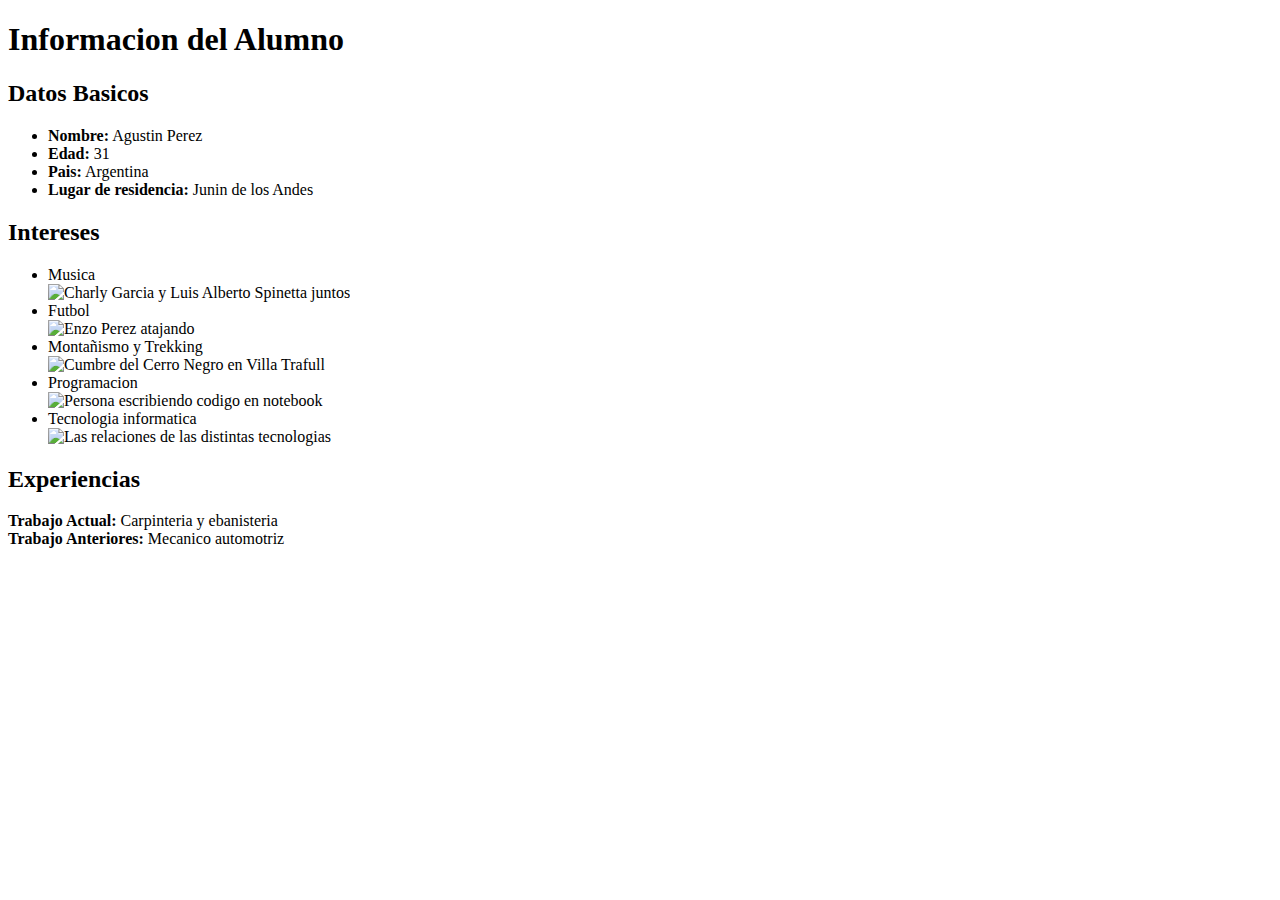
==== index.html @ 337ff4de "Subiendo el html con el css y las imagenes" ====
<!DOCTYPE html>
<html lang="en">
<head>
    <meta charset="UTF-8">
    <meta name="viewport" content="width=device-width, initial-scale=1.0">
    <link rel="stylesheet" href="styles.css" type="text/css">
    <title>Document</title>
</head>
<body>
    <header>
        <!-- Este es el titulo de la pagina -->
        <h1>Informacion del Alumno</h1>
    </header>

    <nav>

    </nav>

    <main>
        <article>
            <h2>Datos Basicos</h2>
            <!-- Aca coloque mis datos basicos -->
          <ul>
            <li><strong>Nombre:</strong> Agustin Perez</li>
            <li><strong>Edad:</strong> 31</li>
            <li><strong>Pais:</strong> Argentina</li>
            <li><strong>Lugar de residencia:</strong> Junin de los Andes</li>
         
          </ul>

        </article>

        <article>
            <h2>Intereses</h2>
            <!-- Aca coloque mis intereses con una imagen de referencia -->
            <ul class="alinear">
                <li class="cartel">Musica</li>
                <img src="Charly-Spinetta.png" alt="Charly Garcia y Luis Alberto Spinetta juntos" class="tamaño" >
                <li class="cartel">Futbol</li>
                <img src="Enzo Perez.jpeg" alt="Enzo Perez atajando" class="tamaño">
                <li class="cartel">Montañismo y Trekking</li>
                <img src="montaña.jpg" alt="Cumbre del Cerro Negro en Villa Trafull" class="tamaño">
                <li class="cartel">Programacion</li>
                <img src="Programacion.jpeg" alt="Persona escribiendo codigo en notebook" class="tamaño">
                <li class="cartel">Tecnologia informatica</li>
                <img src="tecnologia.jpeg" alt="Las relaciones de las distintas tecnologias" class="tamaño">
            </ul>
        </article>


        <article>
            <h2>Experiencias</h2>
            <!-- Aca coloque mi trabajo actual y mis experiencias anteriores -->
            <li><strong>Trabajo Actual:</strong> Carpinteria y ebanisteria</li>
            <li><strong>Trabajo Anteriores:</strong> Mecanico automotriz</li>

        </article>
    </main>

    <aside>

    </aside>

    <footer>

    </footer>
    
    
</body>
</html>
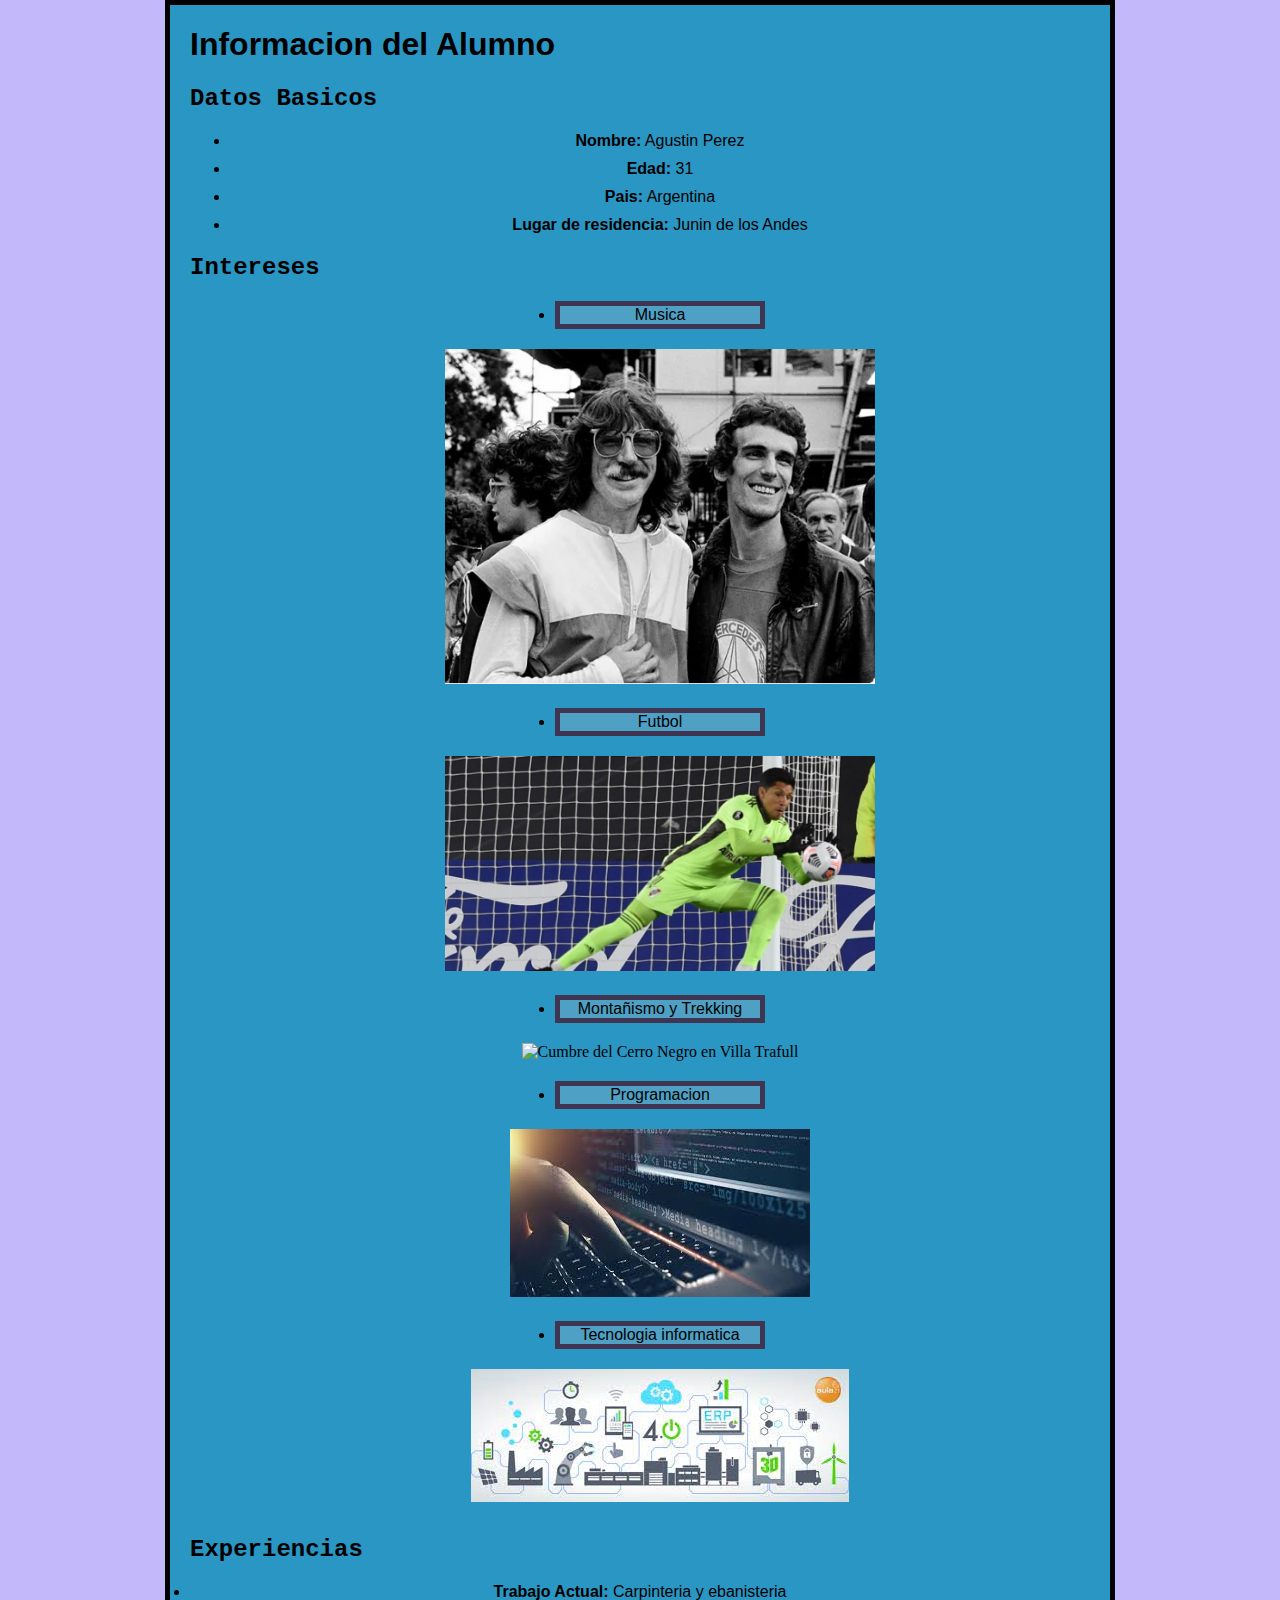
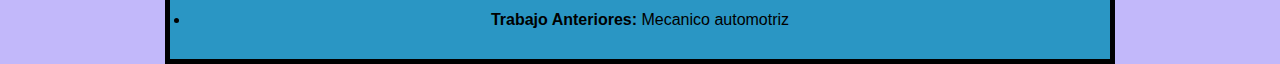
==== commit 5f43536a: "resubiendo archivo html" ====
--- a/index.html
+++ b/index.html
@@ -37,9 +37,9 @@
                 <li class="cartel">Musica</li>
                 <img src="Charly-Spinetta.png" alt="Charly Garcia y Luis Alberto Spinetta juntos" class="tamaño" >
                 <li class="cartel">Futbol</li>
-                <img src="Enzo Perez.jpeg" alt="Enzo Perez atajando" class="tamaño">
+                <img src="Enzo-Perez.jpeg" alt="Enzo Perez atajando" class="tamaño">
                 <li class="cartel">Montañismo y Trekking</li>
-                <img src="montaña.jpg" alt="Cumbre del Cerro Negro en Villa Trafull" class="tamaño">
+                <img src="montana.jpg" alt="Cumbre del Cerro Negro en Villa Trafull" class="tamaño">
                 <li class="cartel">Programacion</li>
                 <img src="Programacion.jpeg" alt="Persona escribiendo codigo en notebook" class="tamaño">
                 <li class="cartel">Tecnologia informatica</li>
--- a/styles.css
+++ b/styles.css
@@ -0,0 +1,56 @@
+html {
+    background-color: rgba(120, 98, 243, 0.45);
+    /* aca le di color de fondo a la pagina */
+}
+
+body {
+    width: 900px;
+    margin: 0 auto;
+    padding: 0 20px 20px 20px;
+    background-color: #2a96c4;  
+    border: 5px solid black;
+    /* aca le di color de fondo al cuepo, regule los margenes, un borde negro*/
+}
+
+.tamaño{
+    max-width: 50%;
+    max-height: 50%;
+    margin-top: 10px;
+    margin-bottom: 10px;
+    /* cree un estilo para regular el tamaño de la imagen
+     y darles margenes superior e inferior
+     para que no se pisen con los "carteles" */
+}
+
+.alinear {
+    text-align: center;
+    /* cree este estilo para centrar las imagenes */
+
+}
+
+h1 {
+    font-family: 'Gill Sans', 'Gill Sans MT', Calibri, 'Trebuchet MS', sans-serif;
+    /* le di una fuente para el titulo de la pagina */
+}
+
+h2{
+    font-family:'Courier New', Courier, monospace;
+    /* le di una fuente distinta para los titulos secundarios */
+}
+
+li{
+    font-family: 'Franklin Gothic Medium', 'Arial Narrow', Arial, sans-serif;
+    text-align: center;
+    margin-left: auto;
+    margin-right: auto;
+    margin-top: 10px;
+    margin-bottom: 10px;
+}
+
+.cartel {
+    border: 5px solid rgba(56, 0, 22, 0.671);
+    background-color: #6ca9c48b; 
+    width:200px;
+    margin-left: auto;
+    margin-right: auto;
+}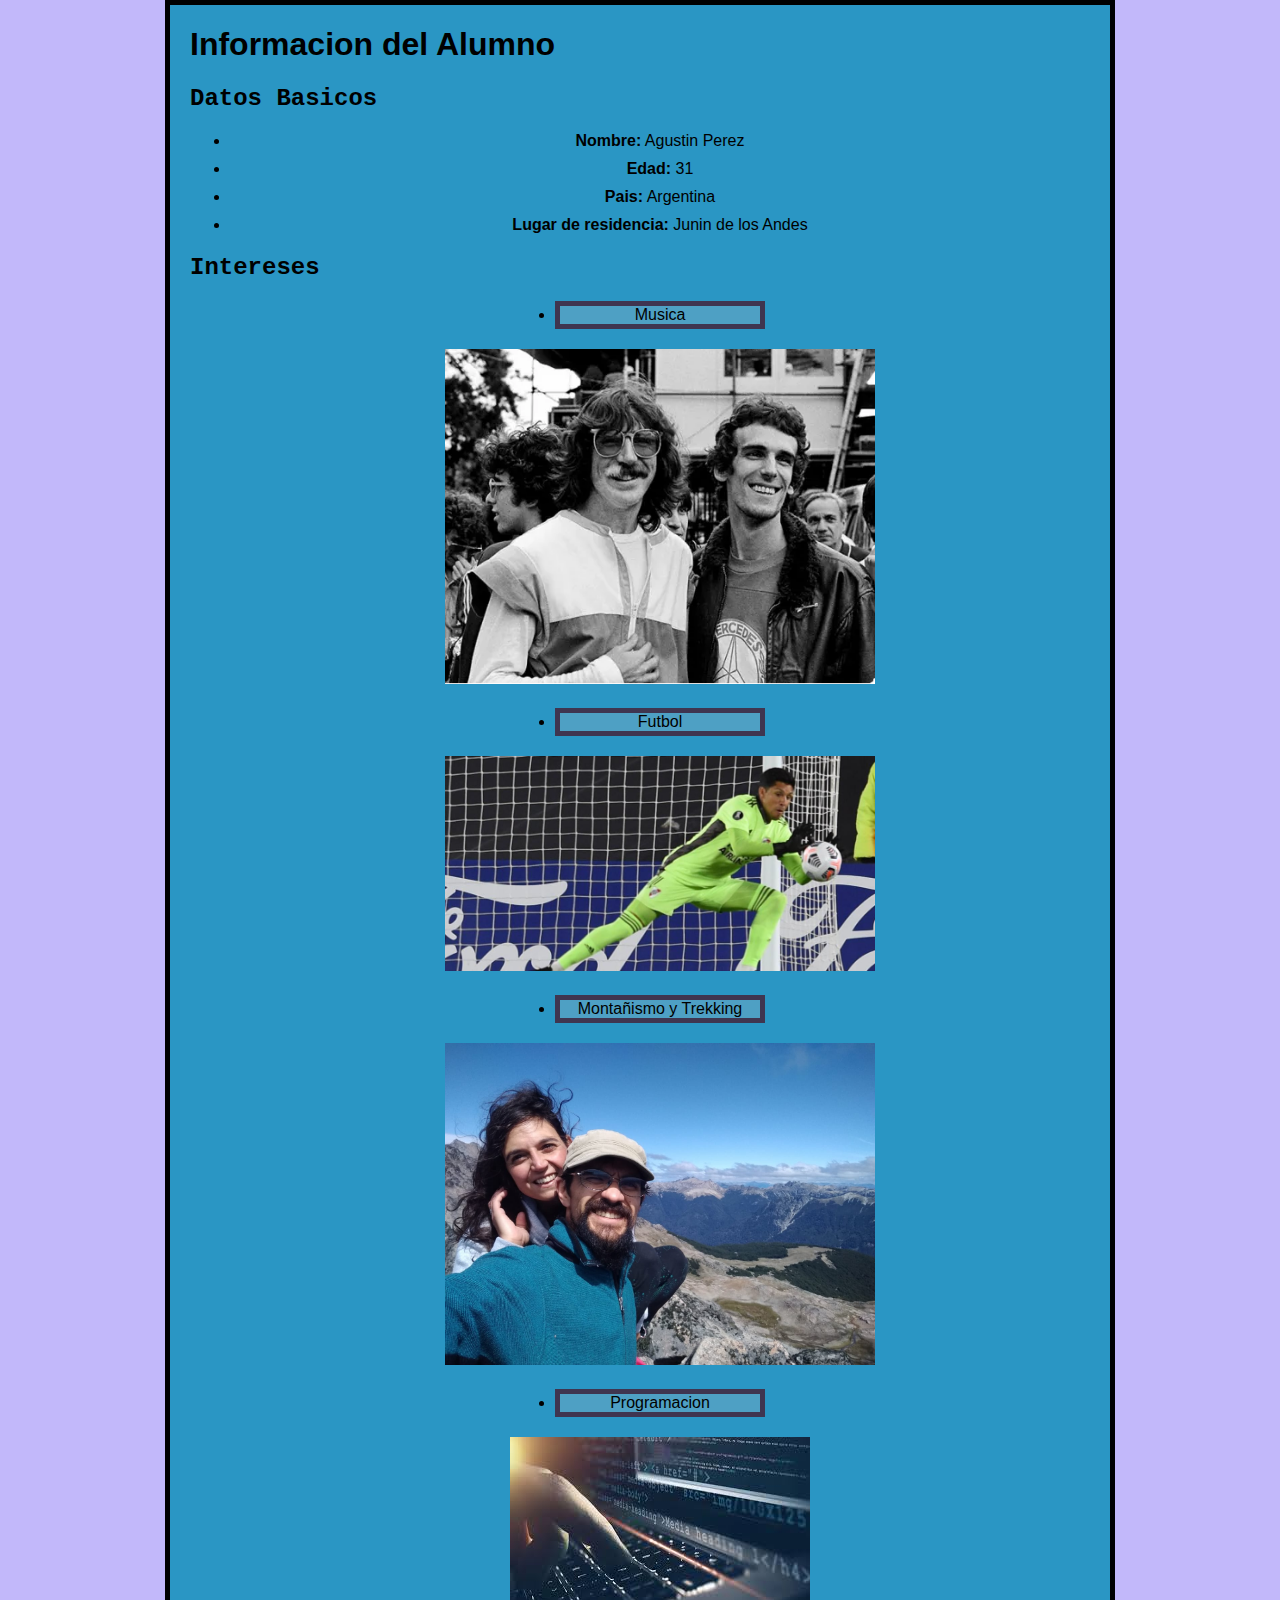
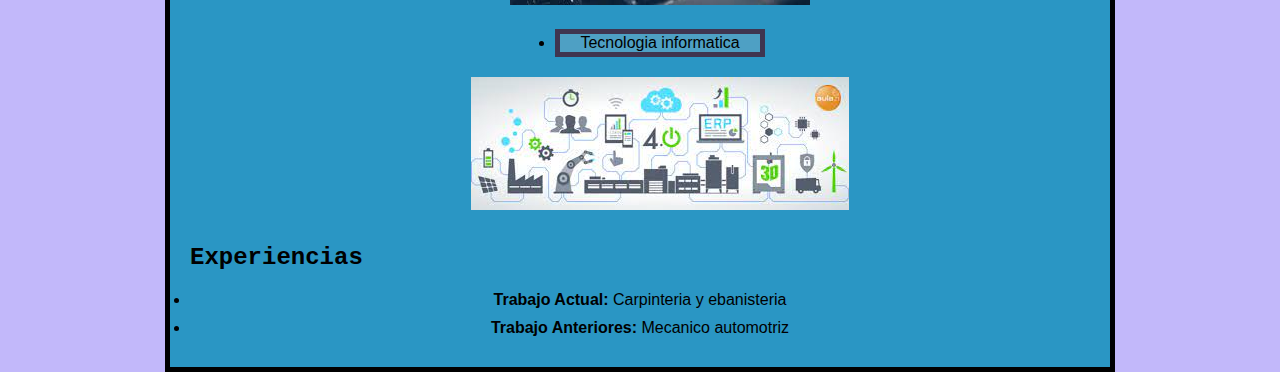
==== commit 83a99524: "html" ====
--- a/index.html
+++ b/index.html
@@ -39,7 +39,7 @@
                 <li class="cartel">Futbol</li>
                 <img src="Enzo-Perez.jpeg" alt="Enzo Perez atajando" class="tamaño">
                 <li class="cartel">Montañismo y Trekking</li>
-                <img src="montana.jpg" alt="Cumbre del Cerro Negro en Villa Trafull" class="tamaño">
+                <img src="Cumbre.jpg" alt="Cumbre del Cerro Negro en Villa Trafull" class="tamaño">
                 <li class="cartel">Programacion</li>
                 <img src="Programacion.jpeg" alt="Persona escribiendo codigo en notebook" class="tamaño">
                 <li class="cartel">Tecnologia informatica</li>
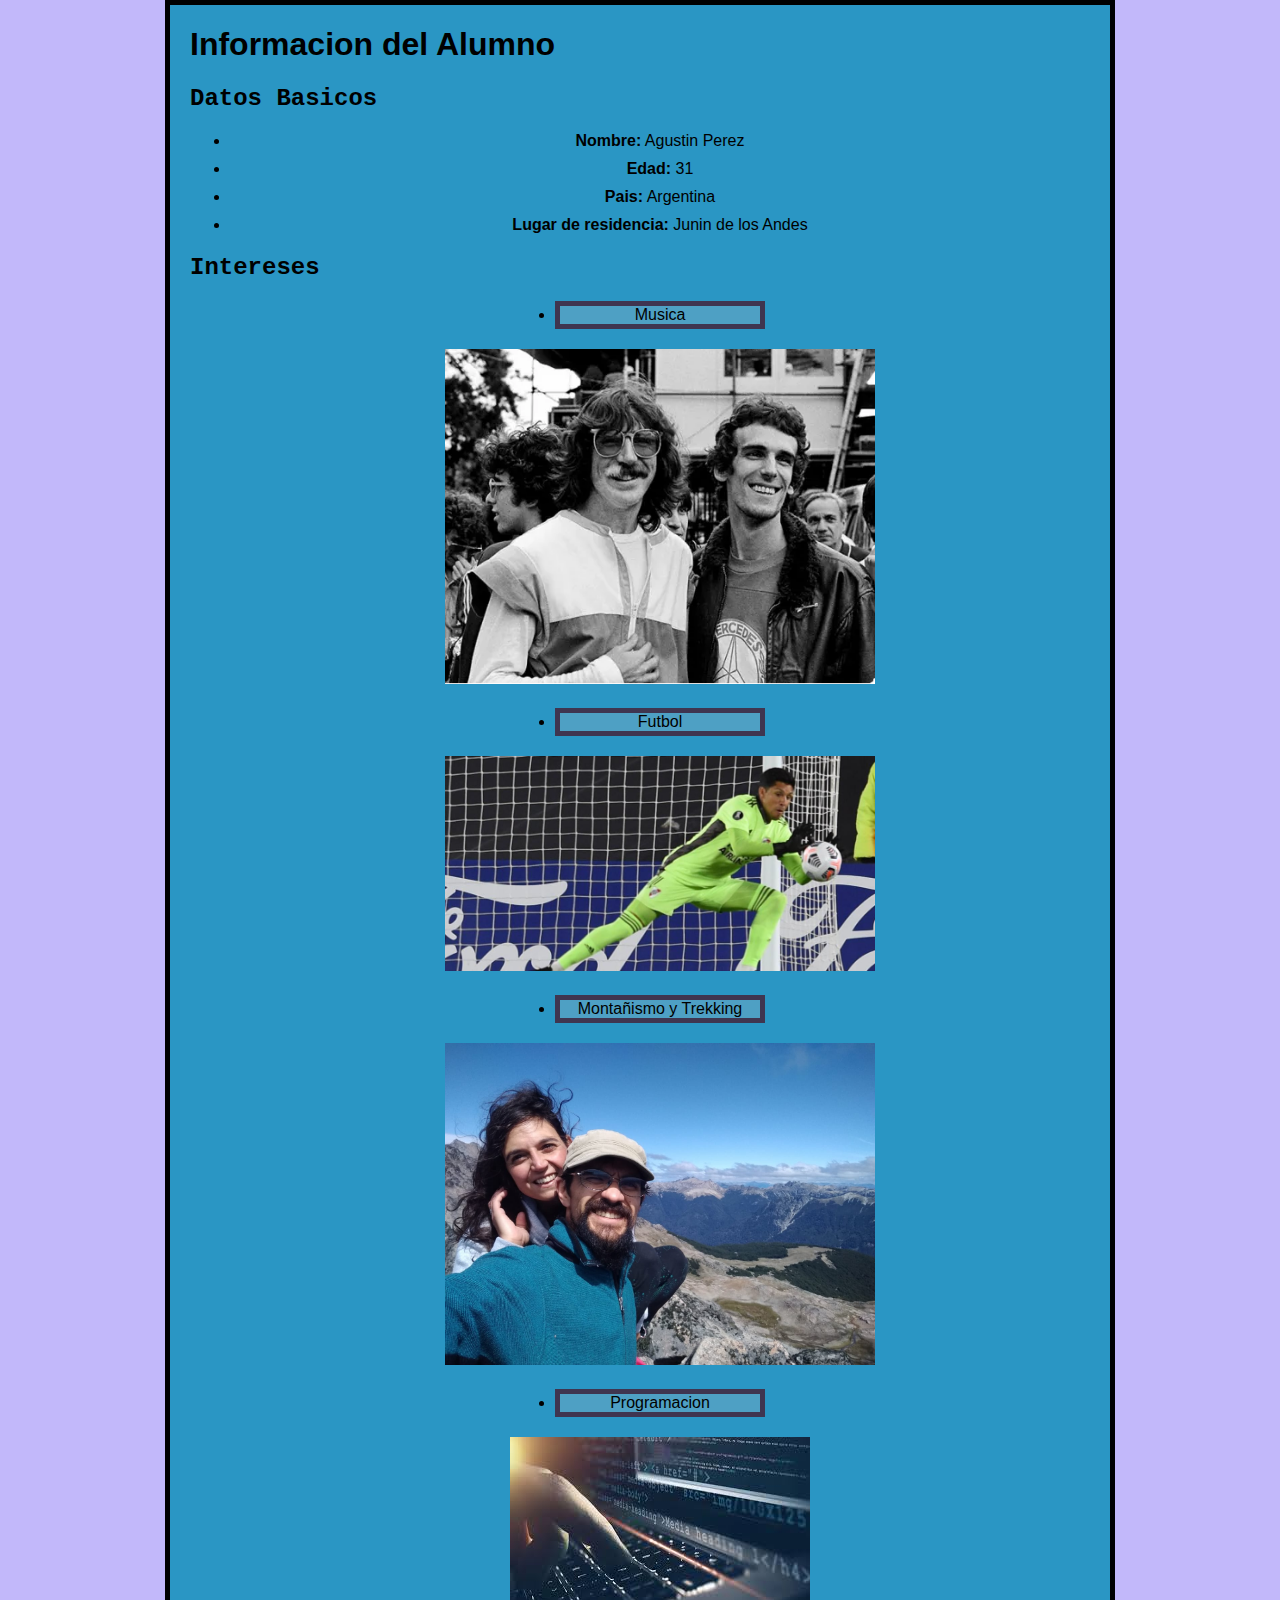
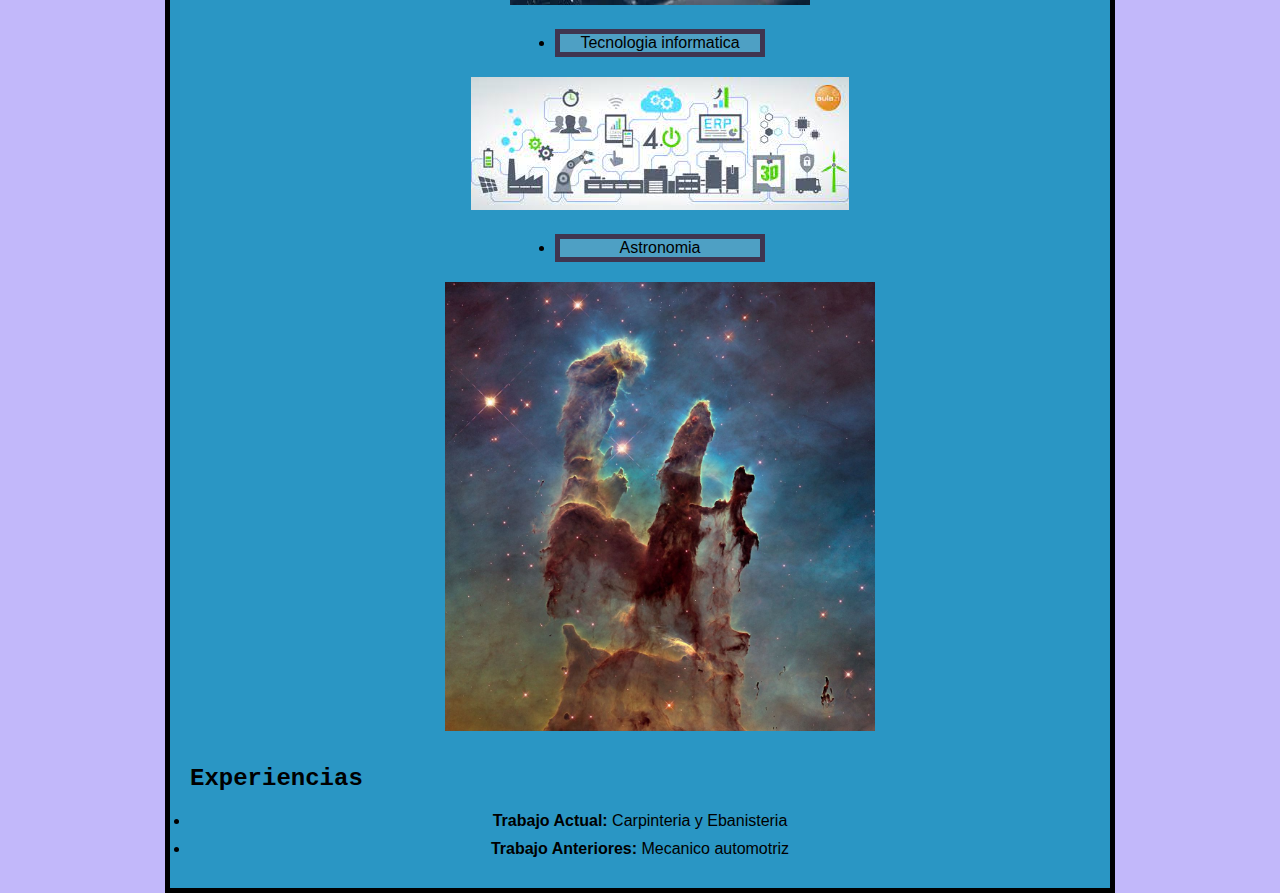
==== commit a1ec727e: "modificando html y agregando seccion "astronomia"" ====
--- a/index.html
+++ b/index.html
@@ -44,6 +44,8 @@
                 <img src="Programacion.jpeg" alt="Persona escribiendo codigo en notebook" class="tamaño">
                 <li class="cartel">Tecnologia informatica</li>
                 <img src="tecnologia.jpeg" alt="Las relaciones de las distintas tecnologias" class="tamaño">
+                <li class="cartel">Astronomia</li>
+                <img src="astronomia.jpg" alt="Pilares de la Creacion, torres de polvo y gas" class="tamaño">
             </ul>
         </article>
 
@@ -51,7 +53,7 @@
         <article>
             <h2>Experiencias</h2>
             <!-- Aca coloque mi trabajo actual y mis experiencias anteriores -->
-            <li><strong>Trabajo Actual:</strong> Carpinteria y ebanisteria</li>
+            <li><strong>Trabajo Actual:</strong> Carpinteria y Ebanisteria</li>
             <li><strong>Trabajo Anteriores:</strong> Mecanico automotriz</li>
 
         </article>
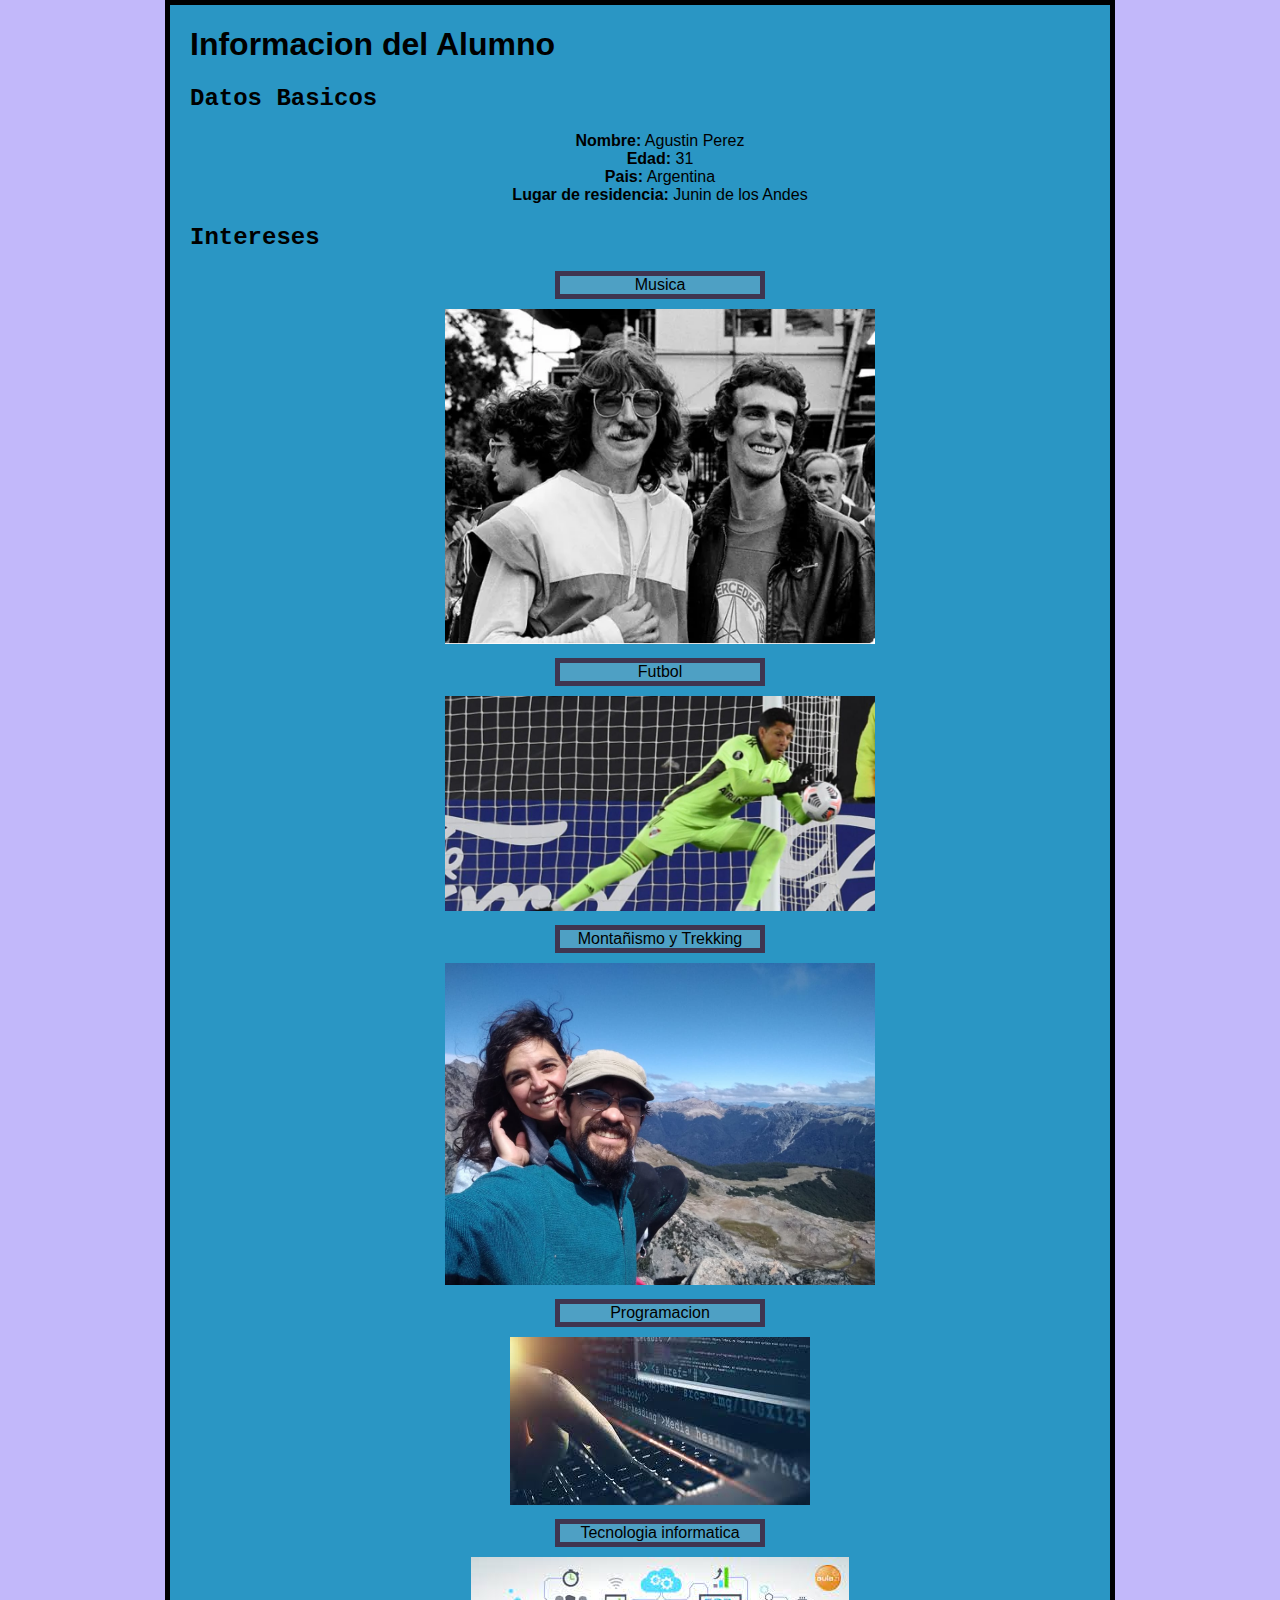
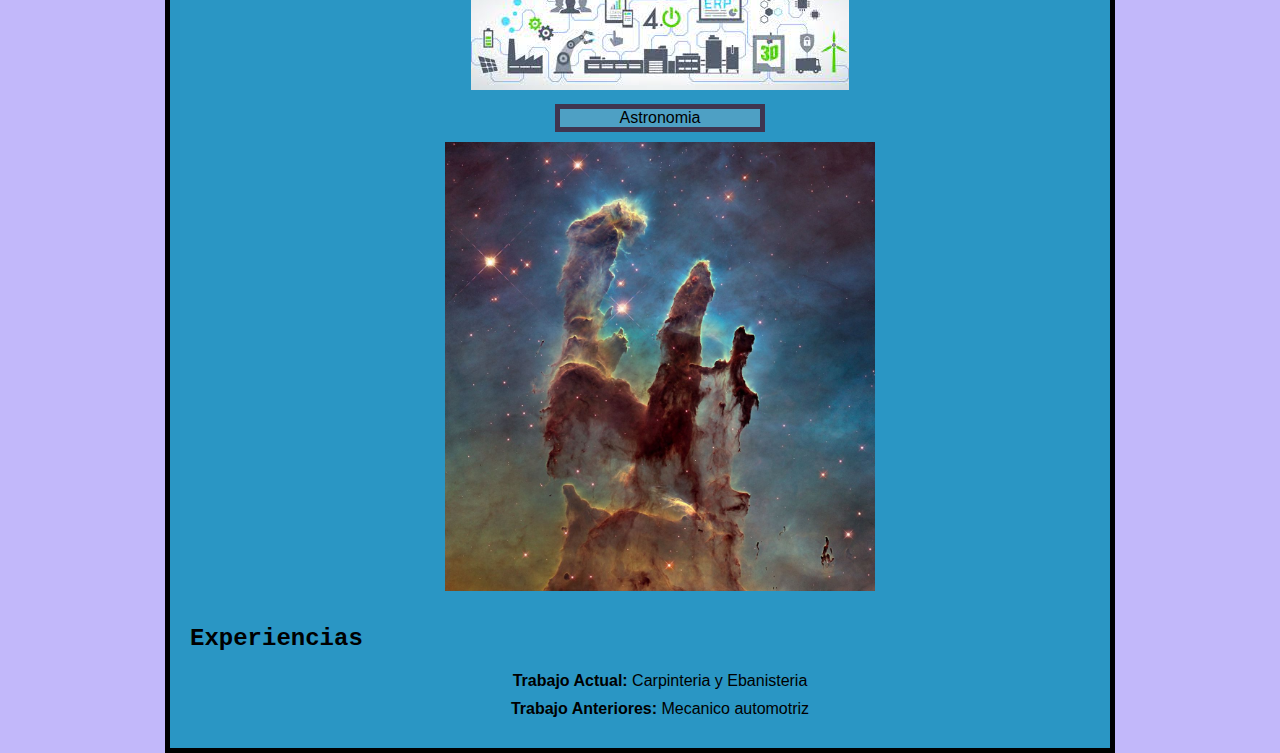
==== commit 3aa31279: "subiendo retoques de index y stiles" ====
--- a/index.html
+++ b/index.html
@@ -21,10 +21,10 @@
             <h2>Datos Basicos</h2>
             <!-- Aca coloque mis datos basicos -->
           <ul>
-            <li><strong>Nombre:</strong> Agustin Perez</li>
-            <li><strong>Edad:</strong> 31</li>
-            <li><strong>Pais:</strong> Argentina</li>
-            <li><strong>Lugar de residencia:</strong> Junin de los Andes</li>
+            <div><strong>Nombre:</strong> Agustin Perez</div>
+            <div><strong>Edad:</strong> 31</div>
+            <div><strong>Pais:</strong> Argentina</div>
+            <div><strong>Lugar de residencia:</strong> Junin de los Andes</div>
          
           </ul>
 
@@ -34,17 +34,17 @@
             <h2>Intereses</h2>
             <!-- Aca coloque mis intereses con una imagen de referencia -->
             <ul class="alinear">
-                <li class="cartel">Musica</li>
+                <div class="cartel">Musica</div>
                 <img src="Charly-Spinetta.png" alt="Charly Garcia y Luis Alberto Spinetta juntos" class="tamaño" >
-                <li class="cartel">Futbol</li>
+                <div class="cartel">Futbol</div>
                 <img src="Enzo-Perez.jpeg" alt="Enzo Perez atajando" class="tamaño">
-                <li class="cartel">Montañismo y Trekking</li>
+                <div class="cartel">Montañismo y Trekking</div>
                 <img src="Cumbre.jpg" alt="Cumbre del Cerro Negro en Villa Trafull" class="tamaño">
-                <li class="cartel">Programacion</li>
+                <div class="cartel">Programacion</div>
                 <img src="Programacion.jpeg" alt="Persona escribiendo codigo en notebook" class="tamaño">
-                <li class="cartel">Tecnologia informatica</li>
+                <div class="cartel">Tecnologia informatica</div>
                 <img src="tecnologia.jpeg" alt="Las relaciones de las distintas tecnologias" class="tamaño">
-                <li class="cartel">Astronomia</li>
+                <div class="cartel">Astronomia</div>
                 <img src="astronomia.jpg" alt="Pilares de la Creacion, torres de polvo y gas" class="tamaño">
             </ul>
         </article>
@@ -53,8 +53,8 @@
         <article>
             <h2>Experiencias</h2>
             <!-- Aca coloque mi trabajo actual y mis experiencias anteriores -->
-            <li><strong>Trabajo Actual:</strong> Carpinteria y Ebanisteria</li>
-            <li><strong>Trabajo Anteriores:</strong> Mecanico automotriz</li>
+            <ul><strong>Trabajo Actual:</strong> Carpinteria y Ebanisteria</ul>
+            <ul><strong>Trabajo Anteriores:</strong> Mecanico automotriz</ul>
 
         </article>
     </main>
--- a/styles.css
+++ b/styles.css
@@ -38,7 +38,7 @@
     /* le di una fuente distinta para los titulos secundarios */
 }
 
-li{
+ul{
     font-family: 'Franklin Gothic Medium', 'Arial Narrow', Arial, sans-serif;
     text-align: center;
     margin-left: auto;
@@ -49,8 +49,8 @@
 
 .cartel {
     border: 5px solid rgba(56, 0, 22, 0.671);
-    background-color: #6ca9c48b; 
-    width:200px;
+    background-color: #6ca9c48b;
+    width: 200px;
     margin-left: auto;
     margin-right: auto;
 }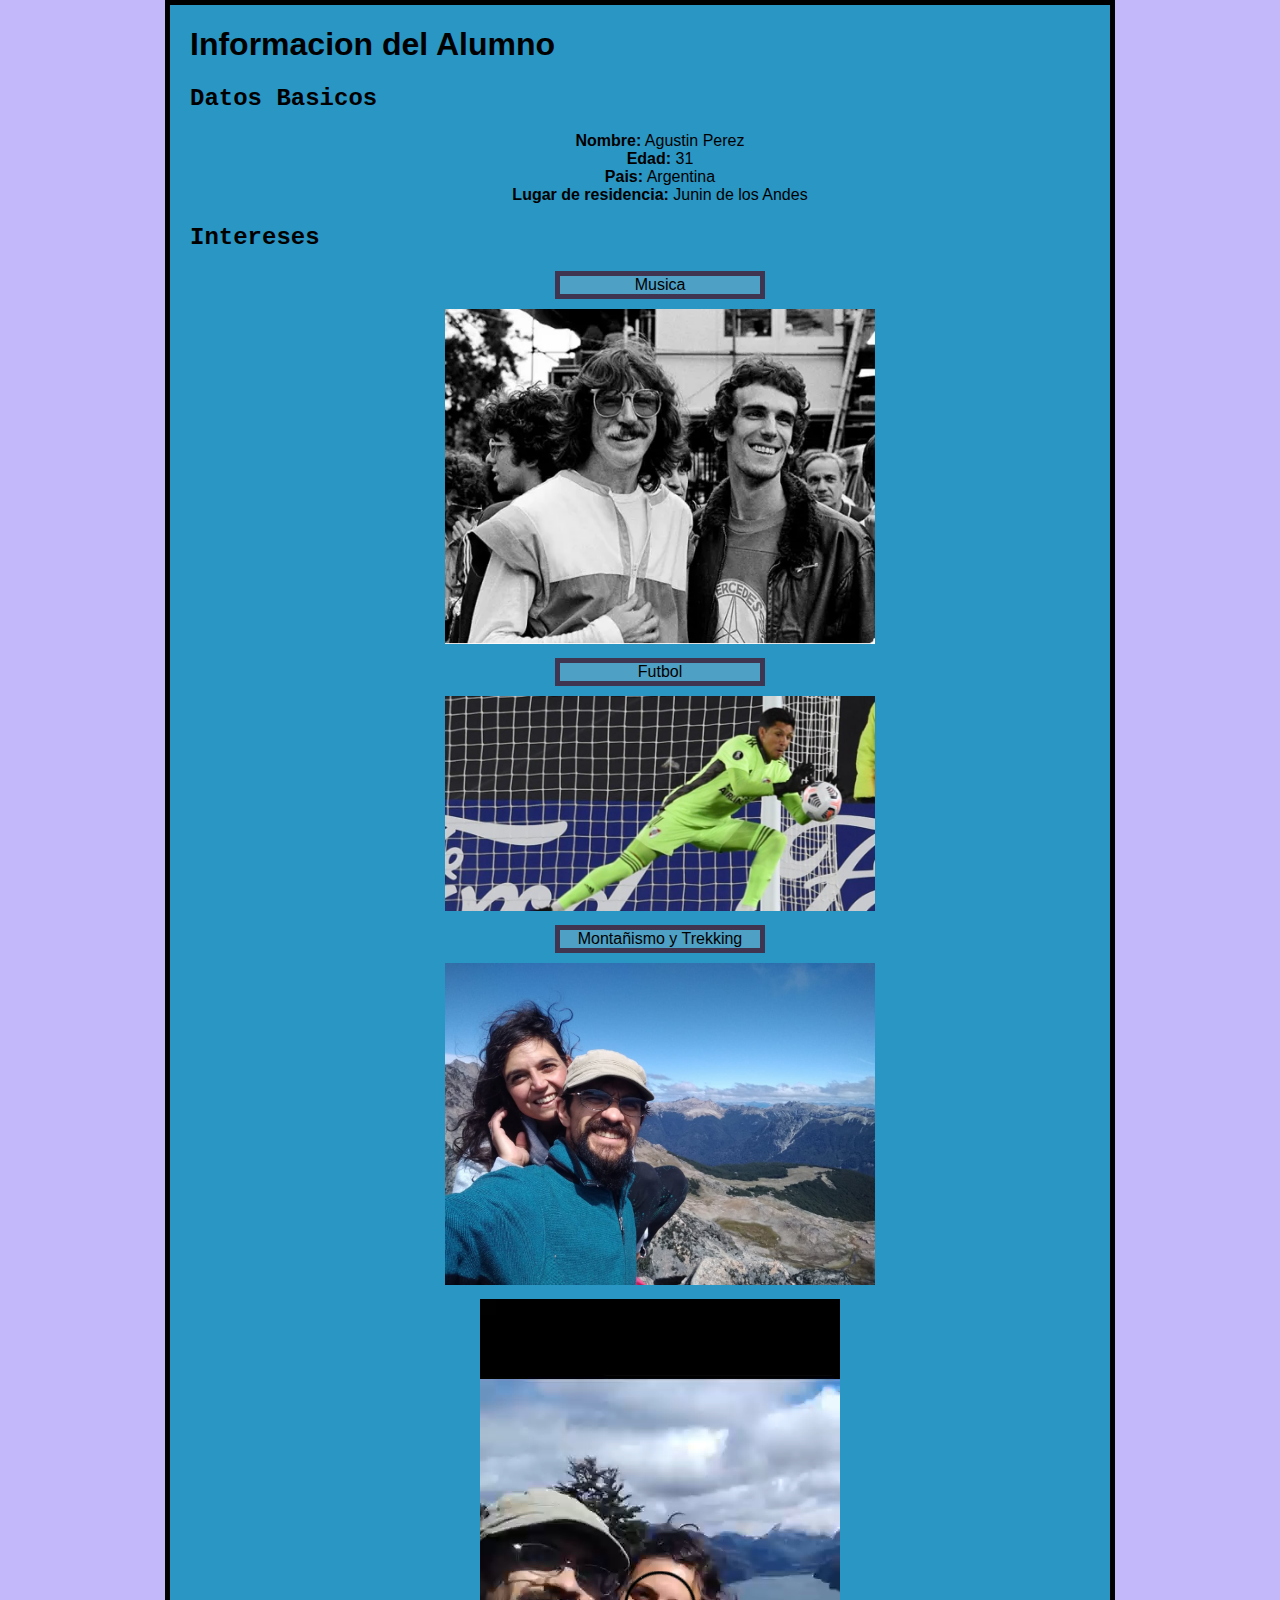
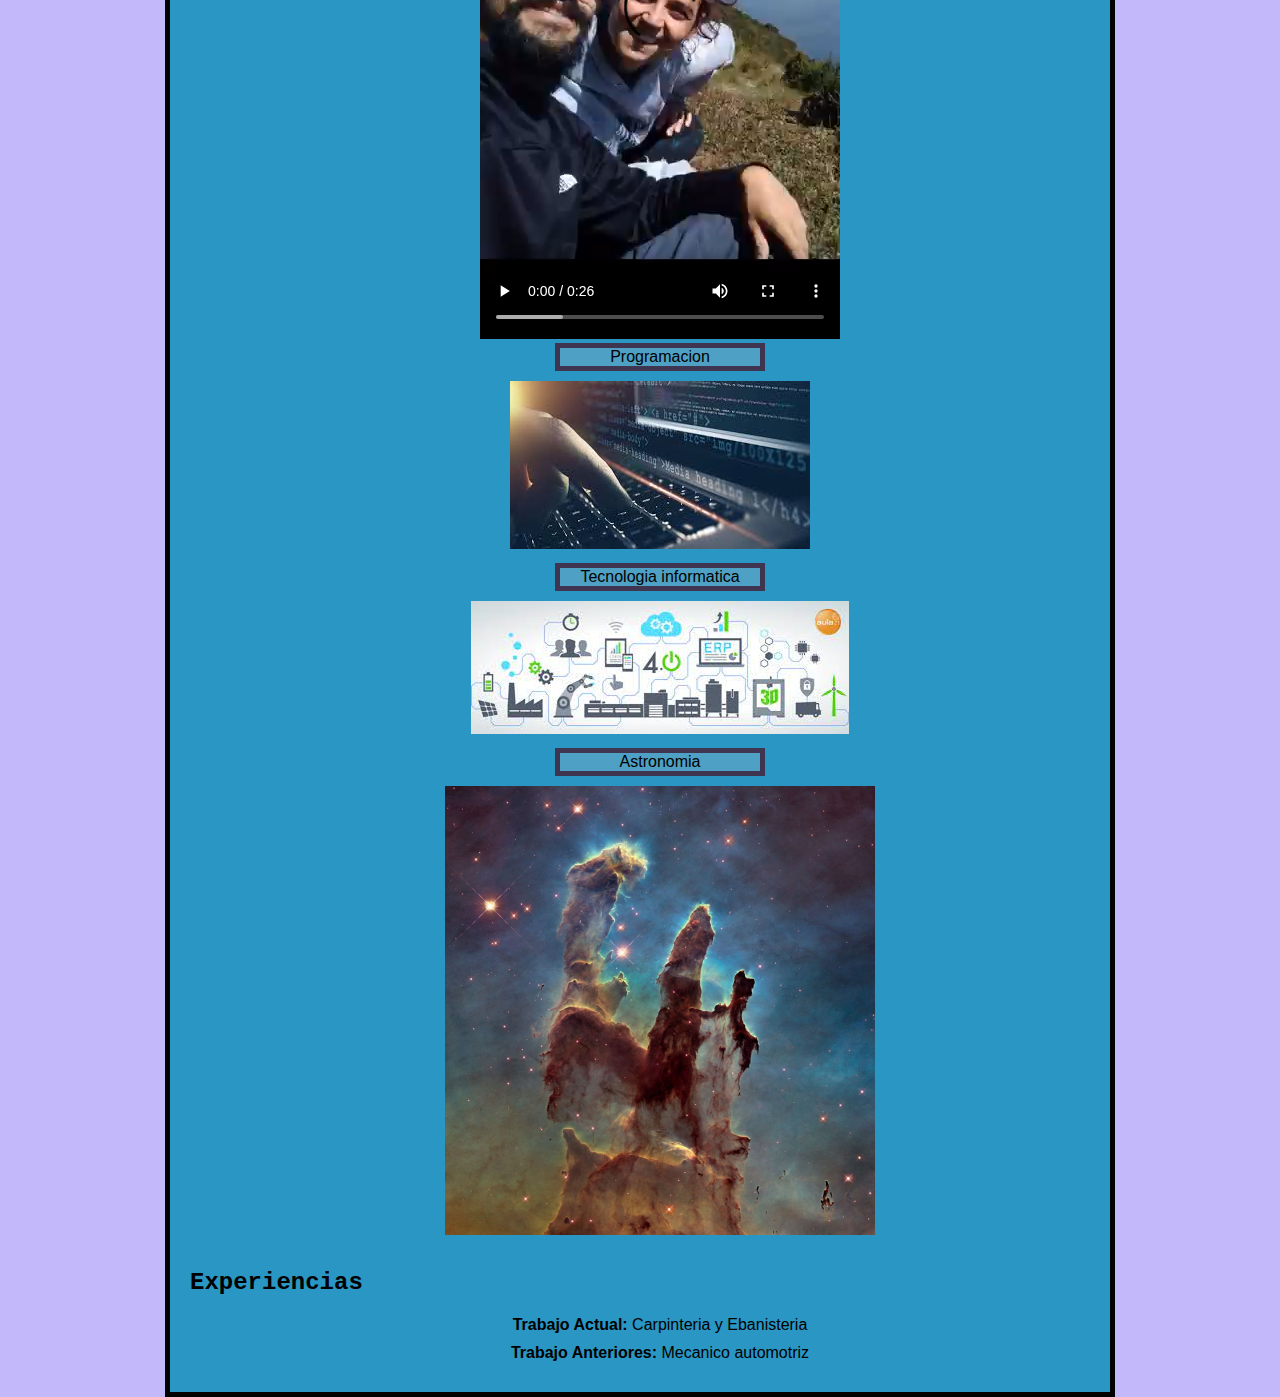
==== commit 72c442ac: "subiendo index final con video" ====
--- a/index.html
+++ b/index.html
@@ -40,6 +40,8 @@
                 <img src="Enzo-Perez.jpeg" alt="Enzo Perez atajando" class="tamaño">
                 <div class="cartel">Montañismo y Trekking</div>
                 <img src="Cumbre.jpg" alt="Cumbre del Cerro Negro en Villa Trafull" class="tamaño">
+                <div></div>
+                <video src="video.mp4" controls alt="video cumbres"></video>
                 <div class="cartel">Programacion</div>
                 <img src="Programacion.jpeg" alt="Persona escribiendo codigo en notebook" class="tamaño">
                 <div class="cartel">Tecnologia informatica</div>
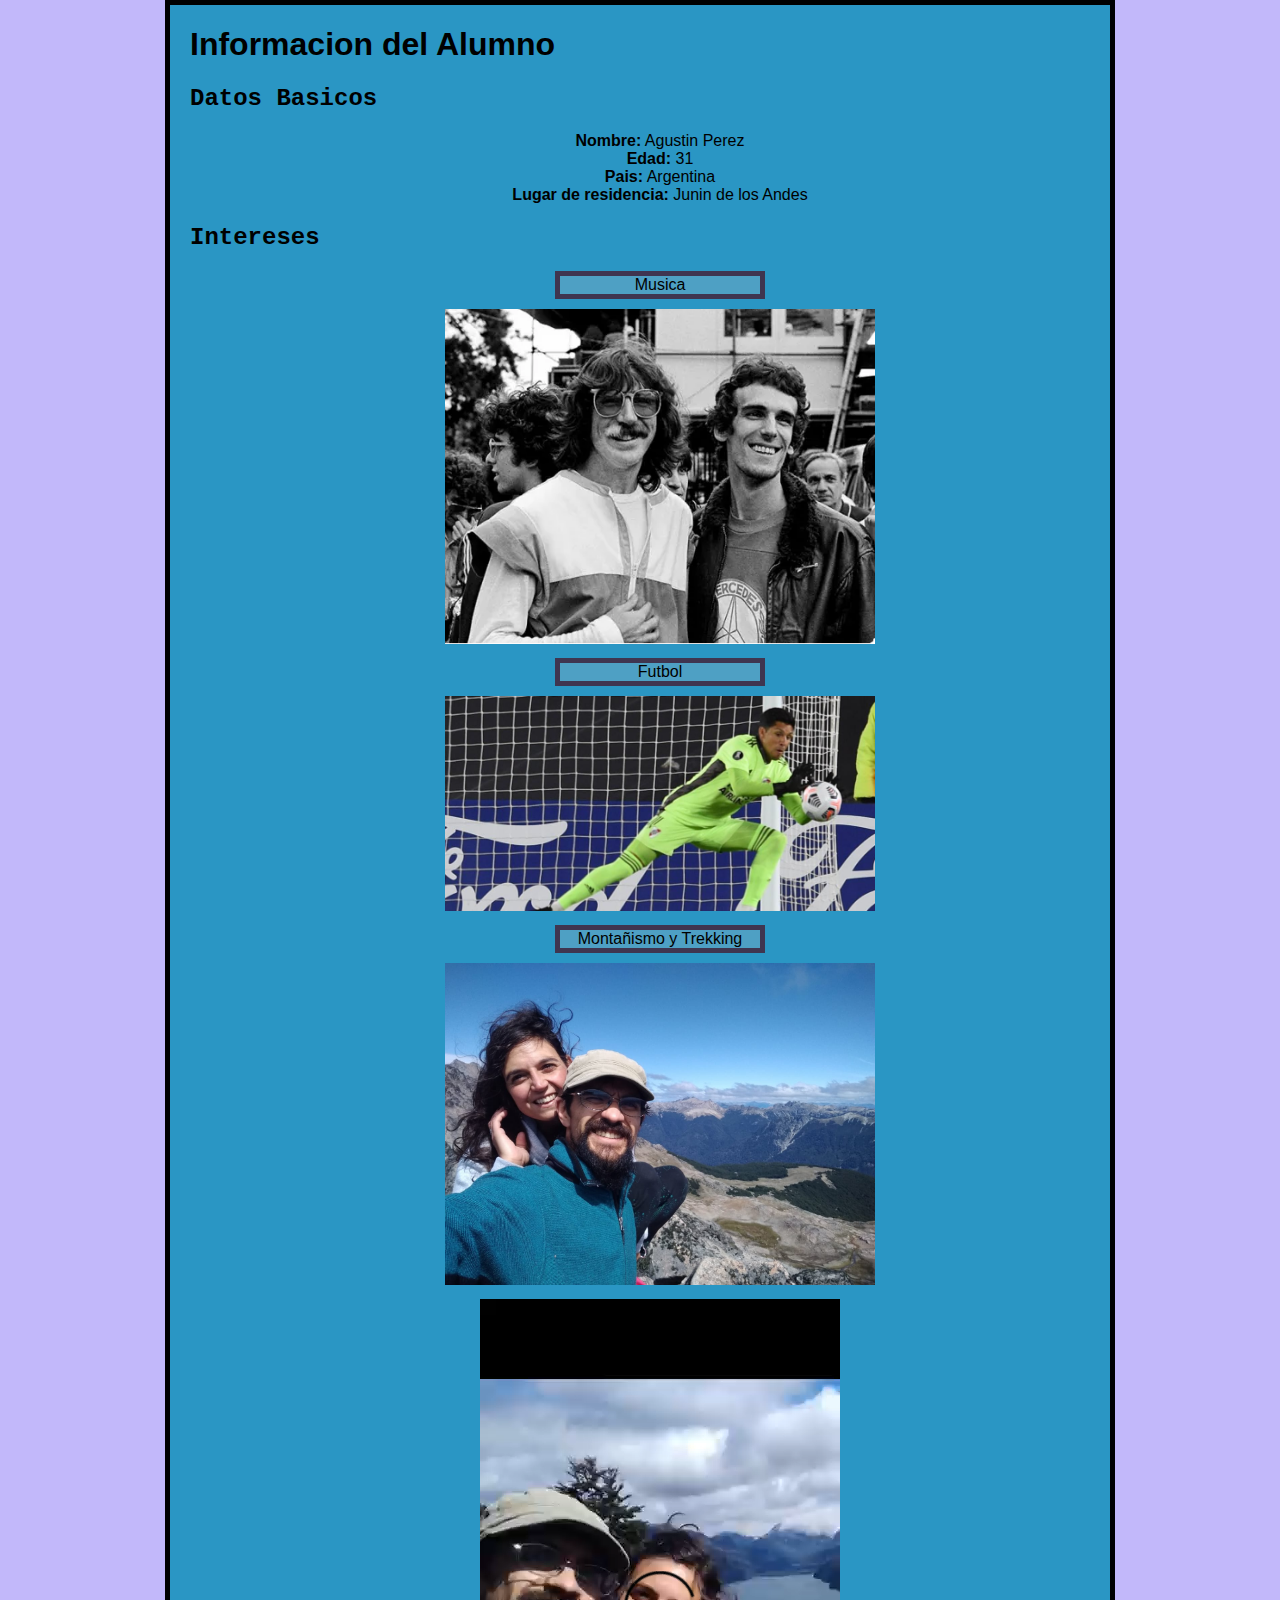
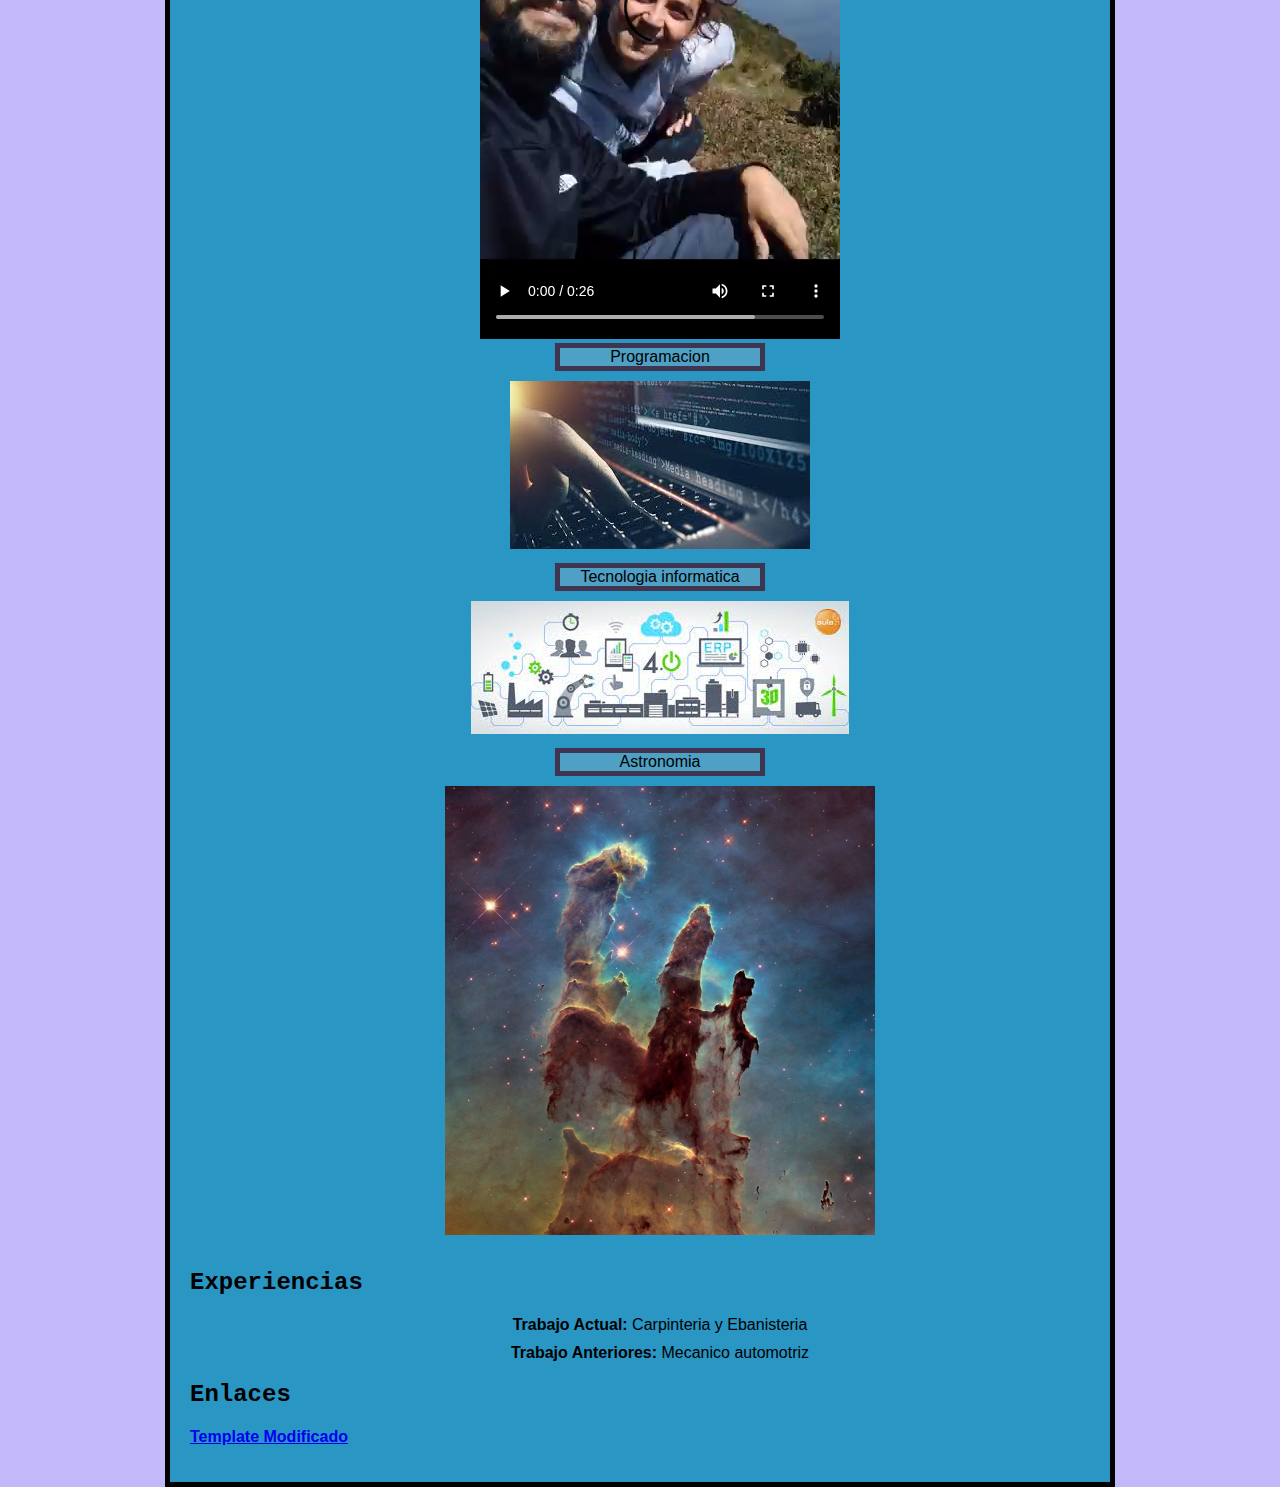
==== commit de4c1669: "subiendo html modificado con template incluido" ====
--- a/index.html
+++ b/index.html
@@ -62,7 +62,12 @@
     </main>
 
     <aside>
-
+        <p></p>
+        <p></p>
+        <h2>Enlaces</h2>
+        <a href="./template/index.html" ><strong>Template Modificado</strong></a>
+<p></p>
+<p></p>
     </aside>
 
     <footer>
--- a/styles.css
+++ b/styles.css
@@ -53,4 +53,12 @@
     width: 200px;
     margin-left: auto;
     margin-right: auto;
+}
+a {
+    font-family: 'Franklin Gothic Medium', 'Arial Narrow', Arial, sans-serif;
+    text-align: center;
+    margin-left: auto;
+    margin-right: auto;
+    margin-top: 10px;
+    margin-bottom: 10px;
 }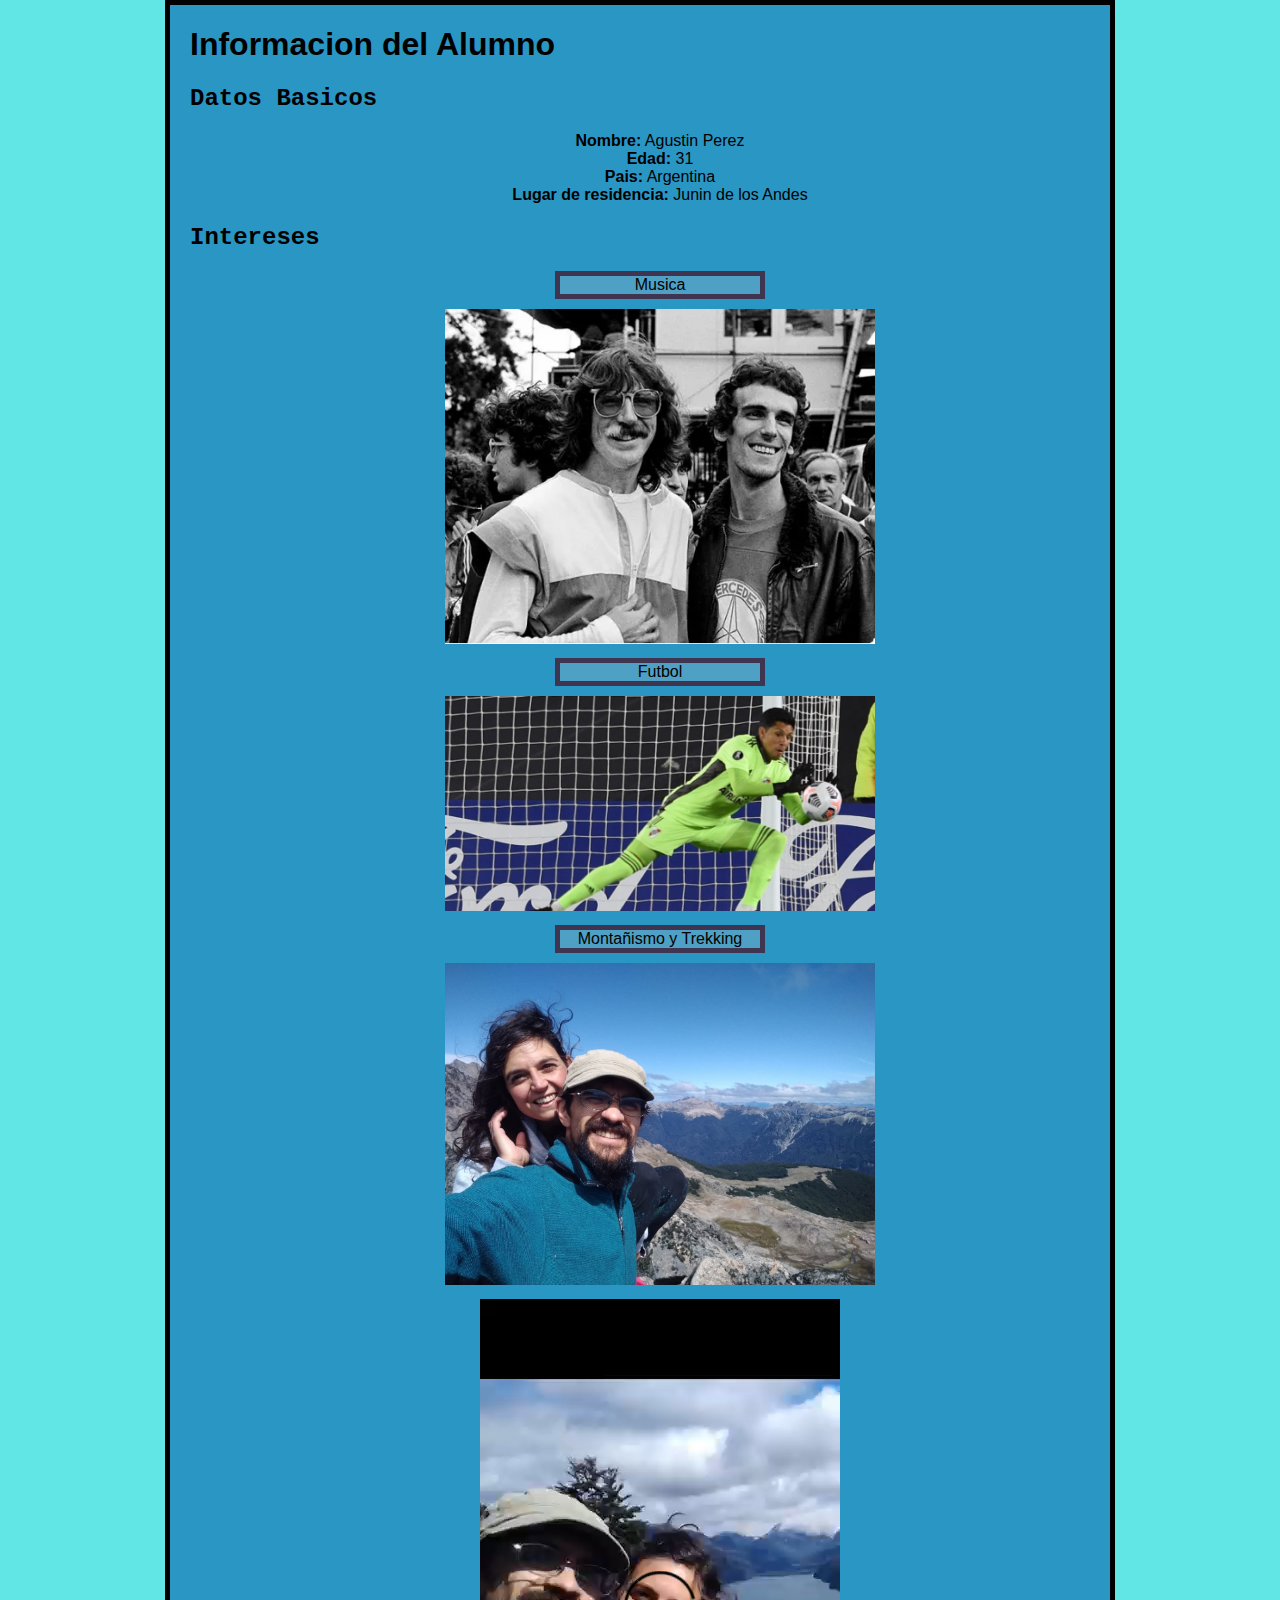
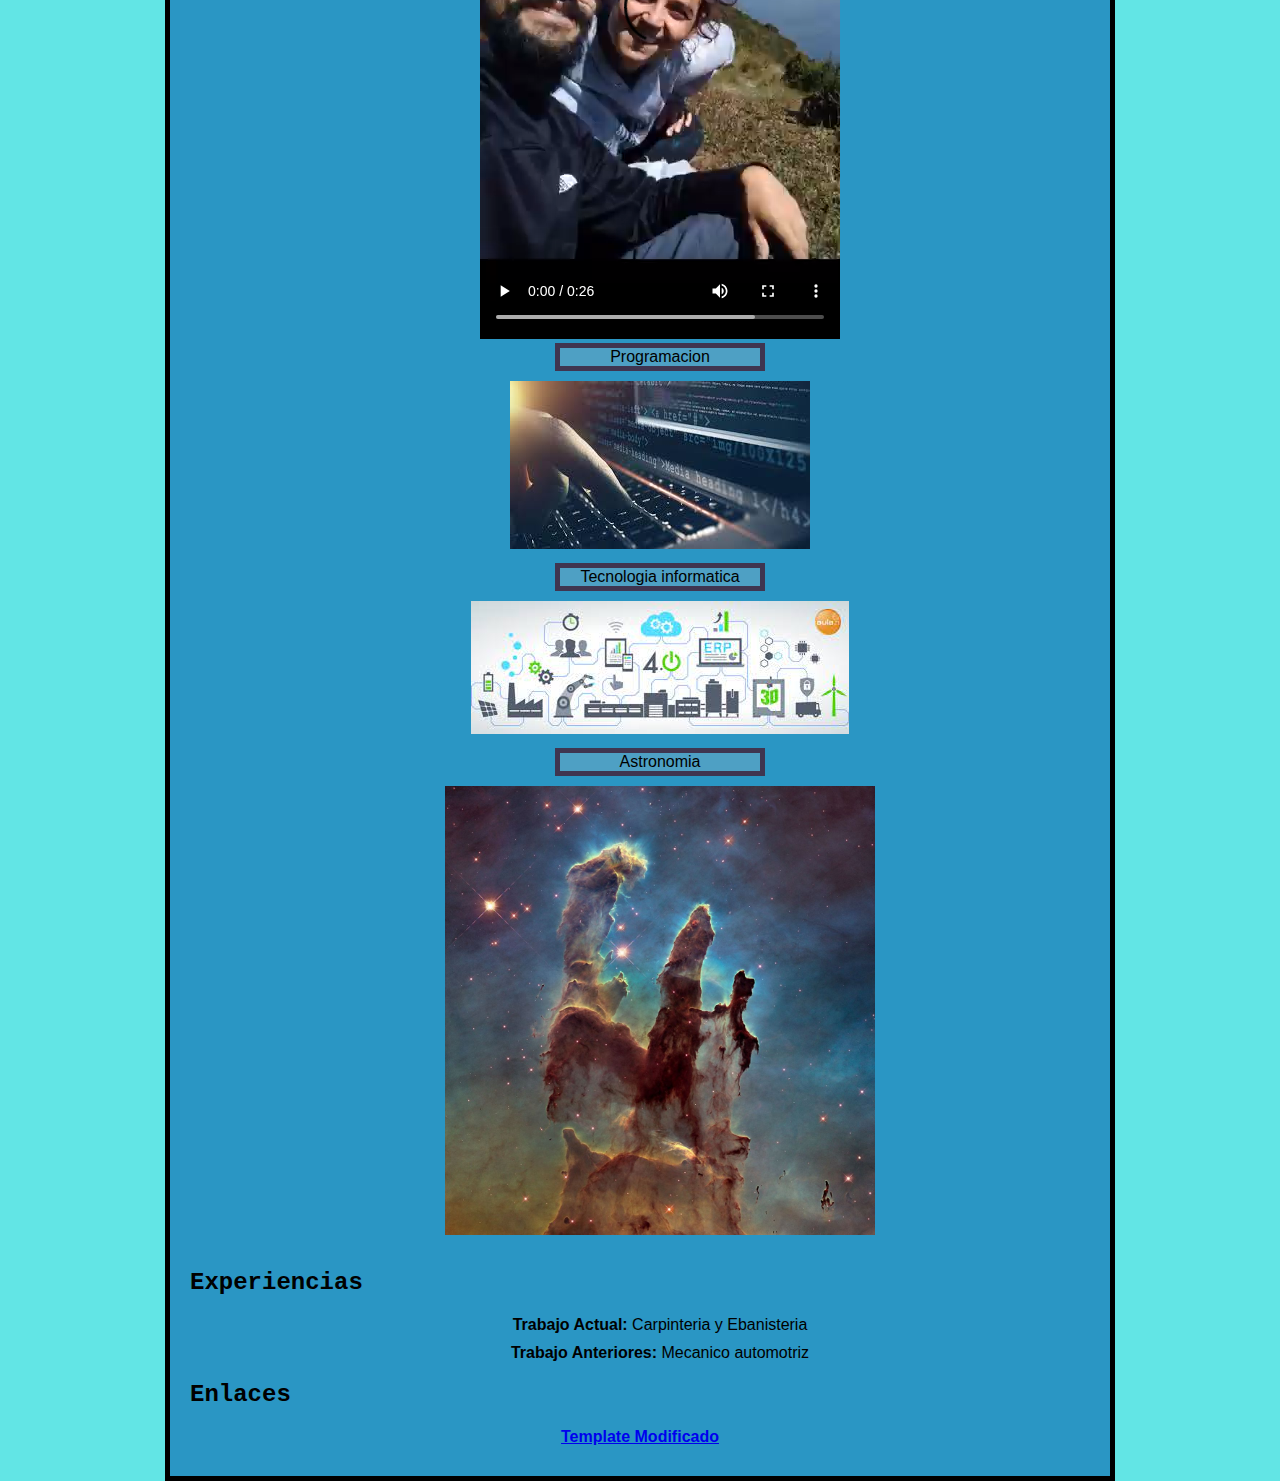
==== commit 8abf2ac7: "Subiendo los archivos finales html y css" ====
--- a/index.html
+++ b/index.html
@@ -3,6 +3,7 @@
 <head>
     <meta charset="UTF-8">
     <meta name="viewport" content="width=device-width, initial-scale=1.0">
+    <!-- Aca enliste el archivo css al html-->
     <link rel="stylesheet" href="styles.css" type="text/css">
     <title>Document</title>
 </head>
@@ -41,6 +42,7 @@
                 <div class="cartel">Montañismo y Trekking</div>
                 <img src="Cumbre.jpg" alt="Cumbre del Cerro Negro en Villa Trafull" class="tamaño">
                 <div></div>
+                <!-- Aca agregue un video de referencia-->
                 <video src="video.mp4" controls alt="video cumbres"></video>
                 <div class="cartel">Programacion</div>
                 <img src="Programacion.jpeg" alt="Persona escribiendo codigo en notebook" class="tamaño">
@@ -64,8 +66,9 @@
     <aside>
         <p></p>
         <p></p>
+        <!-- Aca coloque el enlace hacia el template modificado-->
         <h2>Enlaces</h2>
-        <a href="./template/index.html" ><strong>Template Modificado</strong></a>
+        <p><a href="./template/index.html" ><strong>Template Modificado</strong></a></p>
 <p></p>
 <p></p>
     </aside>
--- a/styles.css
+++ b/styles.css
@@ -1,5 +1,5 @@
 html {
-    background-color: rgba(120, 98, 243, 0.45);
+    background-color: rgb(34 219 219 / 71%);
     /* aca le di color de fondo a la pagina */
 }
 
@@ -45,6 +45,7 @@
     margin-right: auto;
     margin-top: 10px;
     margin-bottom: 10px;
+    /* aca le di una fuente espesifica a las listas desordenados y los titulos*/
 }
 
 .cartel {
@@ -53,12 +54,14 @@
     width: 200px;
     margin-left: auto;
     margin-right: auto;
+    /* aca le di forma y color a los "cartelitos" de intereses*/
 }
-a {
+p {
     font-family: 'Franklin Gothic Medium', 'Arial Narrow', Arial, sans-serif;
     text-align: center;
     margin-left: auto;
     margin-right: auto;
     margin-top: 10px;
     margin-bottom: 10px;
+    /* aca le di fuente y posicion al template */ 
 }